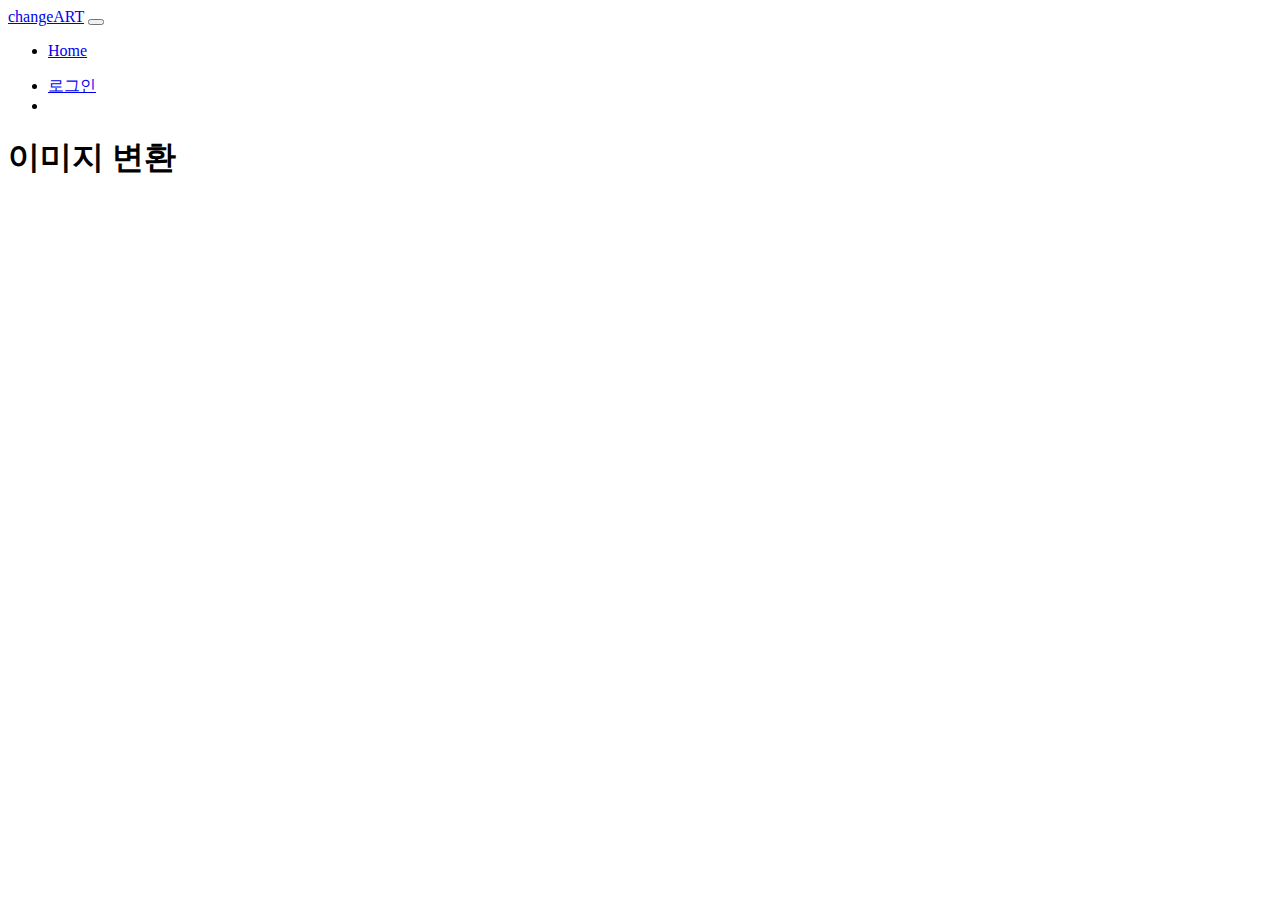
==== doc/change.html @ cb8f24ac ":sparkles:Feat: 전체html 상단바 삽입" ====
<!DOCTYPE html>
<html lang="en">

<head>
    <meta charset="UTF-8">
    <meta http-equiv="X-UA-Compatible" content="IE=edge">
    <meta name="viewport" content="width=device-width, initial-scale=1.0">
    <link rel="stylesheet" href="/css/common.css">
    <link rel="stylesheet" href="/css/change.css">
    <script src="../js/change.js"></script>
    <script src="../js/api.js"></script>
    <script src="../js/loader.js"></script>
    <title>ChangeART</title>
</head>

<body>
    <header></header>
    <h1>
        이미지 변환
    </h1>
</body>

</html>
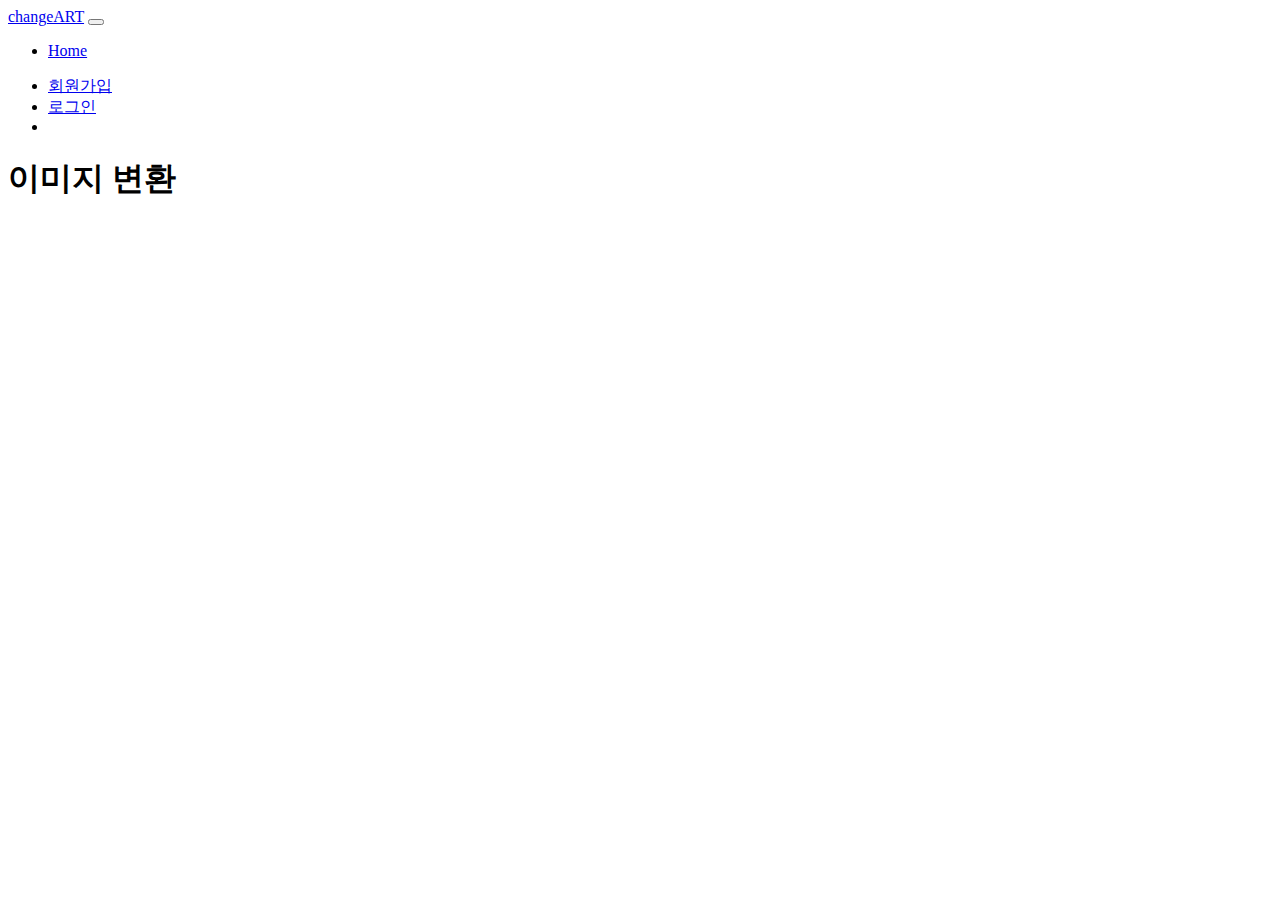
==== commit ed0b5d0a: "Merge pull request #19 from sdoram/feature/navbar" ====
--- a/doc/change.html
+++ b/doc/change.html
@@ -10,6 +10,12 @@
     <script src="../js/change.js"></script>
     <script src="../js/api.js"></script>
     <script src="../js/loader.js"></script>
+    <!-- 부트스트랩 -->
+    <link href="https://cdn.jsdelivr.net/npm/bootstrap@5.3.0-alpha3/dist/css/bootstrap.min.css" rel="stylesheet"
+        integrity="sha384-KK94CHFLLe+nY2dmCWGMq91rCGa5gtU4mk92HdvYe+M/SXH301p5ILy+dN9+nJOZ" crossorigin="anonymous">
+    <script src="https://cdn.jsdelivr.net/npm/bootstrap@5.3.0-alpha3/dist/js/bootstrap.bundle.min.js"
+        integrity="sha384-ENjdO4Dr2bkBIFxQpeoTz1HIcje39Wm4jDKdf19U8gI4ddQ3GYNS7NTKfAdVQSZe"
+        crossorigin="anonymous"></script>
     <title>ChangeART</title>
 </head>
 
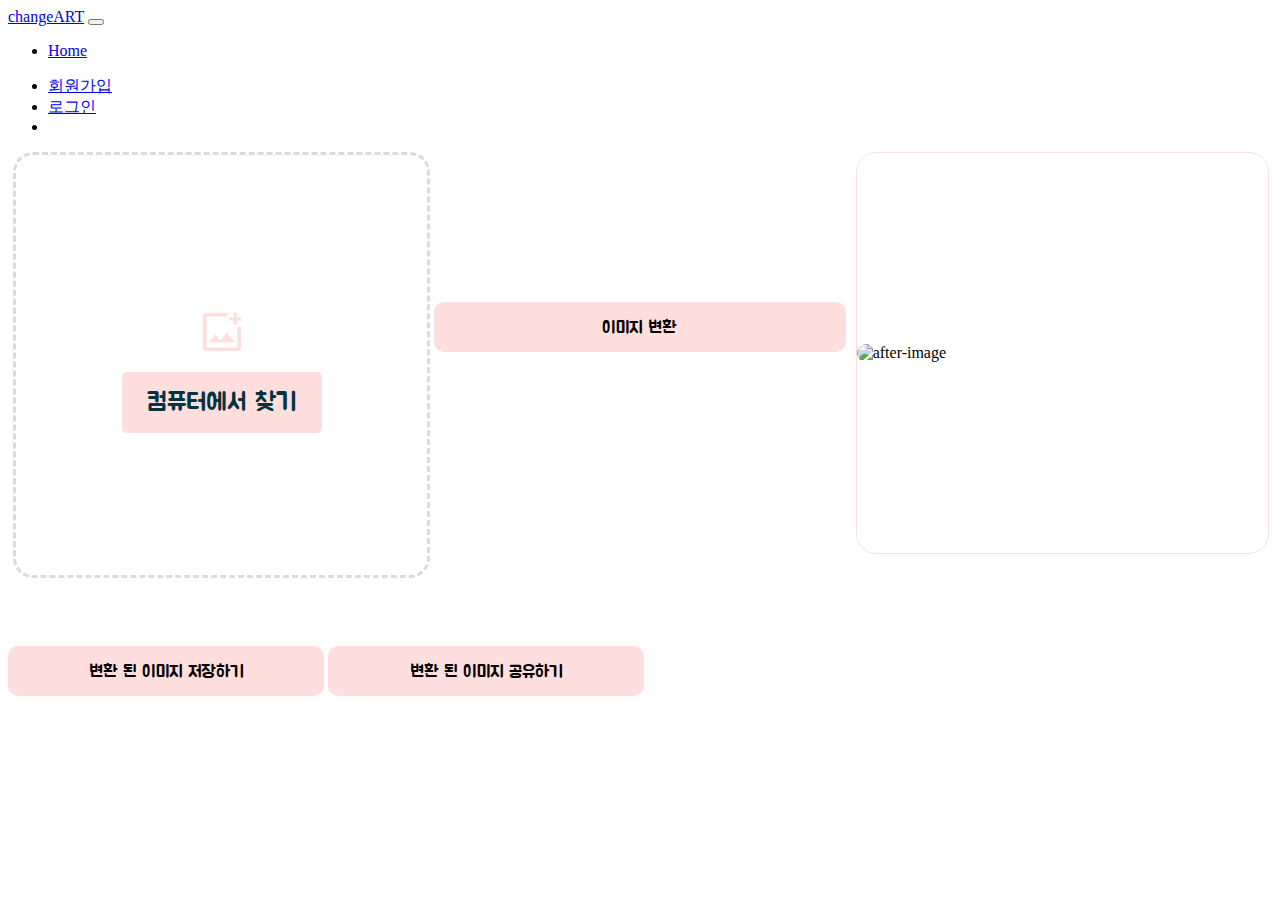
==== commit 84e6efc5: ":sparkles:Feat: 이미지 변환 html, css 기본 틀 작성 #8" ====
--- a/doc/change.html
+++ b/doc/change.html
@@ -5,25 +5,103 @@
     <meta charset="UTF-8">
     <meta http-equiv="X-UA-Compatible" content="IE=edge">
     <meta name="viewport" content="width=device-width, initial-scale=1.0">
-    <link rel="stylesheet" href="/css/common.css">
-    <link rel="stylesheet" href="/css/change.css">
-    <script src="../js/change.js"></script>
-    <script src="../js/api.js"></script>
-    <script src="../js/loader.js"></script>
+
     <!-- 부트스트랩 -->
     <link href="https://cdn.jsdelivr.net/npm/bootstrap@5.3.0-alpha3/dist/css/bootstrap.min.css" rel="stylesheet"
         integrity="sha384-KK94CHFLLe+nY2dmCWGMq91rCGa5gtU4mk92HdvYe+M/SXH301p5ILy+dN9+nJOZ" crossorigin="anonymous">
     <script src="https://cdn.jsdelivr.net/npm/bootstrap@5.3.0-alpha3/dist/js/bootstrap.bundle.min.js"
         integrity="sha384-ENjdO4Dr2bkBIFxQpeoTz1HIcje39Wm4jDKdf19U8gI4ddQ3GYNS7NTKfAdVQSZe"
         crossorigin="anonymous"></script>
+
+    <!-- 구글아이콘 -->
+    <link rel="stylesheet"
+        href="https://fonts.googleapis.com/css2?family=Material+Symbols+Outlined:opsz,wght,FILL,GRAD@20..48,100..700,0..1,-50..200" />
+
+    <!-- 제이쿼리 -->
+    <script src="https://ajax.googleapis.com/ajax/libs/jquery/3.5.1/jquery.min.js"></script>
+
+    <link rel="stylesheet" href="../css/common.css">
+    <link rel="stylesheet" href="../css/change.css">
+    <!-- <script src="../js/change.js"></script> -->
+
     <title>ChangeART</title>
 </head>
 
 <body>
-    <header></header>
-    <h1>
+    <div class="container">
+        <header
+            class="d-flex flex-wrap align-items-center justify-content-center justify-content-md-between py-3 mb-4 border-bottom">
+            <!-- <a href="/"> -->
+            <h1 style="font-family:'Jua', sans-serif; color: #F0EDCC;" onclick="location.href='/home.html'">
+            </h1>
+            </a>
+
+            <div class="userbutton col-md-3 text-end" style="font-family:'Jua', sans-serif;">
+                <button type="button" id="loginout" onclick="logout()" style="margin-right: 10px;">로그인</button>
+                <button type="button" onclick="location.href='/signup.html'">회원가입</button>
+            </div>
+        </header>
+    </div>
+    <!-- <h1>
         이미지 변환
-    </h1>
+    </h1> -->
+
+
+    <div>
+
+        <div class="container">
+            <div class="parent">
+
+                <div class="child1">
+                    <div class="drag-area">
+                        <div id="drop-file" class="drag-file">
+                            <span class="material-symbols-outlined" style="font-size: 50px;">add_photo_alternate</span>
+                            <header> </header>
+                            <img src="" alt="미리보기 이미지" class="preview">
+                        </div>
+                        <label class="file-label" for="chooseFile">컴퓨터에서 찾기</label>
+                        <input class="file" id="chooseFile" type="file" onChange="dropFile.handleFiles(this.files)"
+                            accept="image/png, image/jpeg, image/jpg">
+                    </div>
+                </div>
+                <div class="child2">
+                    <div class="select-box">
+
+                    </div>
+                    <div>
+                        <button type="button" class="button button5" onclick="transferImage()" id="img_upload_btn">이미지
+                            변환
+                        </button>
+
+                    </div>
+                </div>
+                <div class="child3">
+                    <div class="after-image-box">
+                        <img src="../img/non_image.png" alt="after-image" class="after-image"
+                            onclick="window.open(this.src)" id="after_image">
+                    </div>
+                </div>
+
+            </div>
+            <br>
+            <div>
+                <div>
+                    <button type="button" class="button button6" onclick="" id="img_save_btn">변환 된 이미지
+                        저장하기
+                    </button>
+                    <button type="button" class="button button6" onclick="" id="img_post_btn">변환 된 이미지
+                        공유하기
+                    </button>
+                </div>
+            </div>
+
+        </div>
+    </div>
+    <script src="../js/api.js"></script>
+    <script src="../js/loader.js"></script>
+    <script src="../js/change.js"></script>
+
 </body>
 
+
 </html>--- a/css/change.css
+++ b/css/change.css
@@ -0,0 +1,197 @@
+/*폰트s*/
+@import url('https://fonts.googleapis.com/css2?family=Jua&display=swap');
+
+
+.drag-file .preview {
+    display: none;
+}
+
+.file {
+    display: none;
+}
+
+.userbutton button {
+    height: 40px;
+    background-color: #ffdede;
+    color: #02343F;
+    border: none;
+    padding: 8px;
+    border-radius: 5px;
+    box-shadow: 0 0 40px 40px #ffdede inset, 0 0 0 0 #ffdede;
+    -webkit-transition: all 150ms ease-in-out;
+    transition: all 150ms ease-in-out;
+}
+
+.userbutton button:hover {
+    box-shadow: 0 0 10px 0 #ffdede inset, 0 0 10px 4px #ffdede;
+}
+
+
+.parent {
+    display: flex;
+}
+
+.child1 {
+    flex: 1;
+    margin-left: 5px;
+    margin-right: 5px;
+}
+
+.child2 {
+    flex: 1;
+    margin-left: 5px;
+    margin-right: 5px;
+    align-items: center;
+}
+
+.child3 {
+    flex: 1;
+    margin-left: 5px;
+    margin-right: 5px;
+}
+
+.drag-area {
+    border: 3px dashed #dbdbdb;
+    height: 400px;
+    width: 100%;
+    border-radius: 20px;
+    display: flex;
+    align-items: center;
+    justify-content: center;
+    flex-direction: column;
+    font-family: 'Jua', sans-serif;
+    overflow: hidden;
+
+    text-align: center;
+    padding: 10px 0;
+    cursor: pointer;
+}
+
+.drag-area.active {
+    border: 2px solid #ffdede;
+}
+
+.drag-area .icon {
+    font-size: 100px;
+    color: #ffdede;
+}
+
+.drag-area header {
+    font-size: 30px;
+    font-weight: 500;
+    color: #ffdede;
+}
+
+.drag-area span {
+    font-size: 25px;
+    font-weight: 500;
+    color: #ffdede;
+    margin: 10px 0 15px 0;
+}
+
+.drag-area label {
+    padding: 15px 25px;
+    font-size: 25px;
+    font-weight: 500;
+    border: none;
+    outline: none;
+    background: #ffdede;
+    color: #02343F;
+    border-radius: 5px;
+    cursor: pointer;
+}
+
+.drag-area label:hover {
+    box-shadow: 0 0 10px 0 #ffdede inset, 0 0 10px 4px #ffdede;
+}
+
+.drag-area img {
+    width: 100%;
+    object-fit: cover;
+    border-radius: 20px;
+}
+
+
+.button {
+    width: 49%;
+    height: 145px;
+    cursor: pointer;
+    border: 2px solid rgba(111, 111, 211, 0);
+    border-radius: 20px;
+    outline: none;
+    transition: .3s;
+    margin-top: 3px;
+}
+
+.button5 {
+    font-family: 'Jua', sans-serif;
+    width: 100%;
+    height: 50px;
+    margin-top: 150px;
+    background: #ffdede;
+    border-radius: 10px;
+    font-size: 17px;
+}
+
+.button6 {
+    font-family: 'Jua', sans-serif;
+    width: 25%;
+    height: 50px;
+    margin-top: 50px;
+    background: #ffdede;
+    border-radius: 10px;
+    font-size: 17px;
+}
+
+.button:focus {
+    border: 3px solid #ffdede;
+    box-shadow: 0px 0px 0px 1px rgb(58, 58, 110);
+    animation: anim-shadow .3s forwards;
+}
+
+.button:hover {
+    box-shadow: 0 0 10px 0 #ffdede inset, 0 0 10px 4px #ffdede;
+}
+
+@keyframes anim-shadow {
+    100% {
+        box-shadow: 0px 0px 50px 20px rgba(111, 111, 211, 0);
+    }
+}
+
+.child2 header {
+    font-family: 'Jua', sans-serif;
+    font-size: 30px;
+    font-weight: 500;
+    color: #ffdede;
+    display: flex;
+    align-items: center;
+    justify-content: center;
+    flex-direction: column;
+}
+
+
+.after-image-box {
+    border: 1px solid #ffdede;
+    border-radius: 20px;
+    height: 400px;
+    width: 100%;
+    overflow: hidden;
+    margin: 0 auto;
+    display: flex;
+    align-items: center;
+    justify-content: center;
+    flex-direction: column;
+    overflow: hidden;
+}
+
+.after-image {
+    width: 100%;
+    object-fit: cover;
+    border-radius: 20px;
+}
+
+.center-content {
+    margin: 50px auto 0px auto;
+    padding: 40px;
+}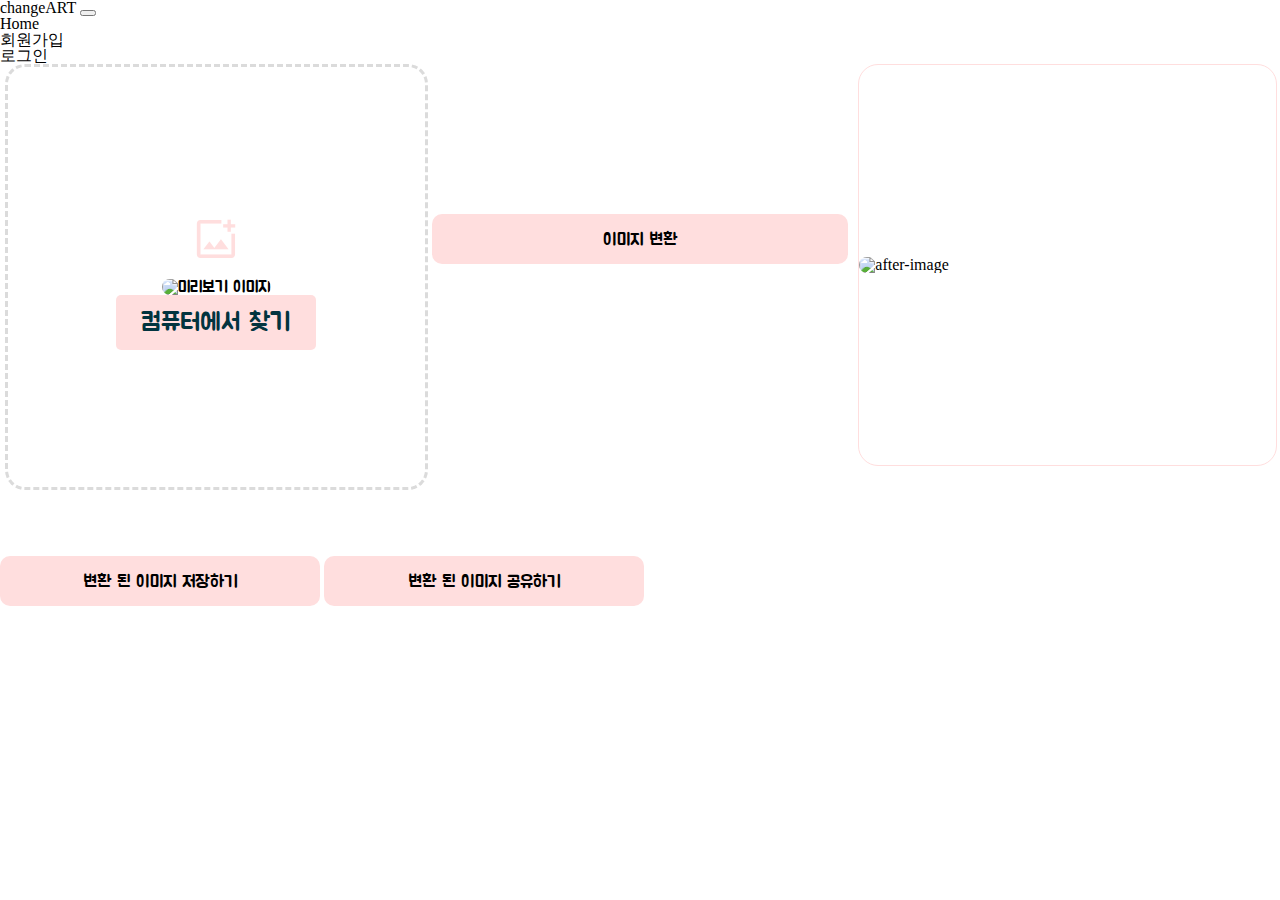
==== commit 13bbc1d2: ":sparkles:Feat: 이미지 저장 기능 추가 #8" ====
--- a/doc/change.html
+++ b/doc/change.html
@@ -19,6 +19,7 @@
 
     <!-- 제이쿼리 -->
     <script src="https://ajax.googleapis.com/ajax/libs/jquery/3.5.1/jquery.min.js"></script>
+    <script src="https://cdnjs.cloudflare.com/ajax/libs/axios/0.19.2/axios.min.js"></script>
 
     <link rel="stylesheet" href="../css/common.css">
     <link rel="stylesheet" href="../css/change.css">
@@ -57,7 +58,7 @@
                         <div id="drop-file" class="drag-file">
                             <span class="material-symbols-outlined" style="font-size: 50px;">add_photo_alternate</span>
                             <header> </header>
-                            <img src="" alt="미리보기 이미지" class="preview">
+                            <img src="" alt="미리보기 이미지" class="before-image">
                         </div>
                         <label class="file-label" for="chooseFile">컴퓨터에서 찾기</label>
                         <input class="file" id="chooseFile" type="file" onChange="dropFile.handleFiles(this.files)"
@@ -69,7 +70,7 @@
 
                     </div>
                     <div>
-                        <button type="button" class="button button5" onclick="transferImage()" id="img_upload_btn">이미지
+                        <button type="button" class="button button5" onclick="uploadImage()" id="img_upload_btn">이미지
                             변환
                         </button>
 
@@ -86,9 +87,9 @@
             <br>
             <div>
                 <div>
-                    <button type="button" class="button button6" onclick="" id="img_save_btn">변환 된 이미지
-                        저장하기
-                    </button>
+                    <button type="button" class="button button6" id="img_save_btn" onclick="downloadImage()">변환 된 이미지
+                        저장하기</button>
+
                     <button type="button" class="button button6" onclick="" id="img_post_btn">변환 된 이미지
                         공유하기
                     </button>
--- a/css/common.css
+++ b/css/common.css
@@ -0,0 +1,45 @@
+html,body,div,span,applet,object,iframe,h1,h2,h3,h4,h5,h6,p,blockquote,pre,
+a,abbr,acronym,address,big,cite,code,del,dfn,em,img,ins,kbd,q,s,samp,small,
+strike,strong,sub,sup,tt,var,b,u,i,center,dl,dt,dd,ol,ul,li,fieldset,form,
+label,legend,table,caption,tbody,tfoot,thead,tr,th,td,article,aside,canvas,
+details,embed,figure,figcaption,footer,header,hgroup,menu,nav,output,ruby,
+section,summary,time,mark,audio,video {
+    margin: 0;
+    padding: 0;
+    border: 0;
+    font-size: 100%;
+    font: inherit;
+    vertical-align: baseline;
+}
+
+/* HTML5 display-role reset for older browsers */
+article,aside,details,figcaption,figure,footer,header,hgroup,menu,nav,section {
+    display: block;
+}
+
+body {
+    line-height: 1;
+}
+
+ol,ul {
+    list-style: none;
+}
+
+a {
+    color: inherit;
+    text-decoration: none;
+}
+
+blockquote,q {
+    quotes: none;
+}
+
+blockquote:before,blockquote:after,q:before,q:after {
+    content: "";
+    content: none;
+}
+
+table {
+    border-collapse: collapse;
+    border-spacing: 0;
+}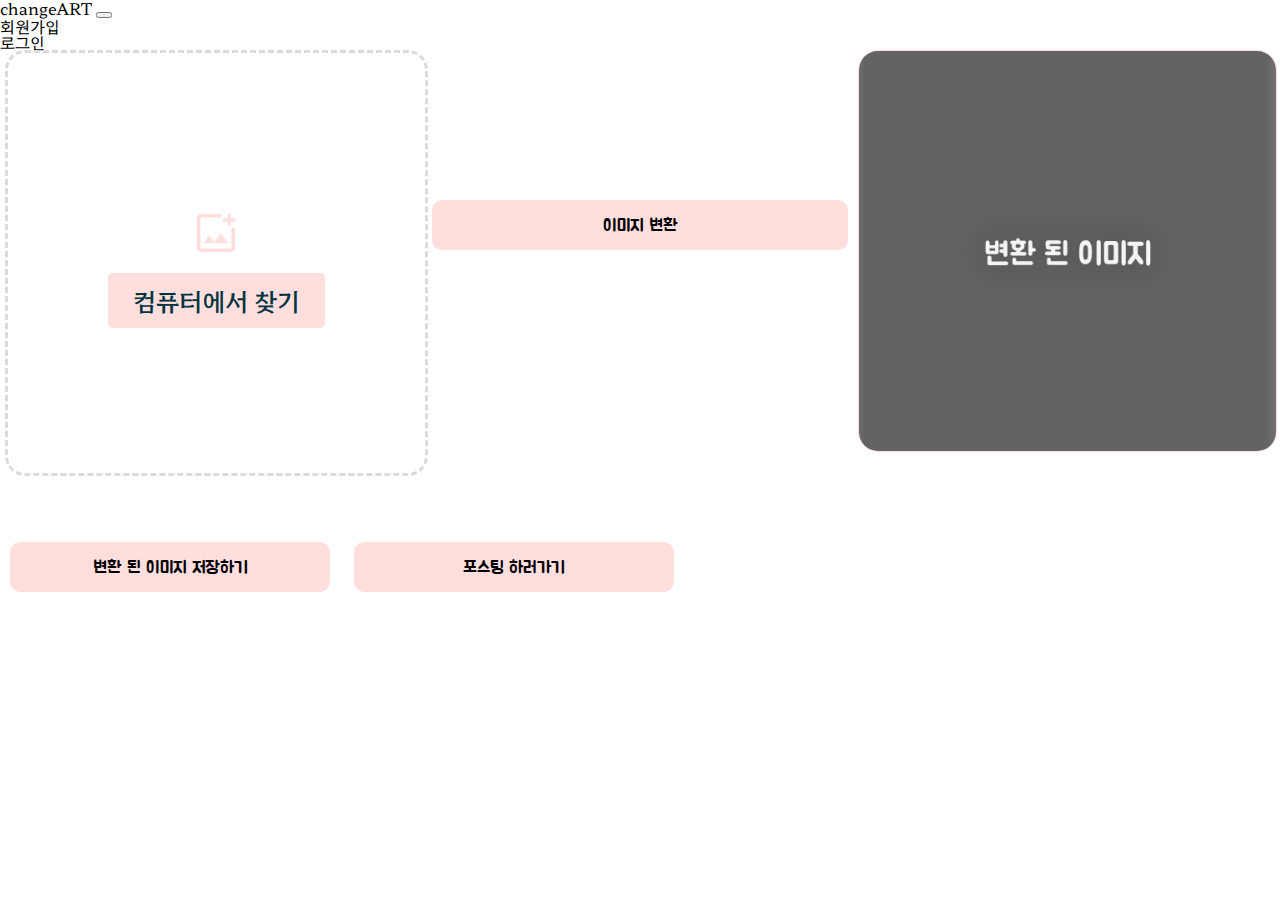
==== commit c0dc9fd8: "Merge pull request #60 from sdoram/develop" ====
--- a/doc/change.html
+++ b/doc/change.html
@@ -7,6 +7,7 @@
     <meta name="viewport" content="width=device-width, initial-scale=1.0">
 
     <!-- 부트스트랩 -->
+    <link rel="stylesheet" href="../css/common.css">
     <link href="https://cdn.jsdelivr.net/npm/bootstrap@5.3.0-alpha3/dist/css/bootstrap.min.css" rel="stylesheet"
         integrity="sha384-KK94CHFLLe+nY2dmCWGMq91rCGa5gtU4mk92HdvYe+M/SXH301p5ILy+dN9+nJOZ" crossorigin="anonymous">
     <script src="https://cdn.jsdelivr.net/npm/bootstrap@5.3.0-alpha3/dist/js/bootstrap.bundle.min.js"
@@ -21,81 +22,53 @@
     <script src="https://ajax.googleapis.com/ajax/libs/jquery/3.5.1/jquery.min.js"></script>
     <script src="https://cdnjs.cloudflare.com/ajax/libs/axios/0.19.2/axios.min.js"></script>
 
-    <link rel="stylesheet" href="../css/common.css">
     <link rel="stylesheet" href="../css/change.css">
-    <!-- <script src="../js/change.js"></script> -->
 
     <title>ChangeART</title>
 </head>
 
 <body>
+    <header></header>
+
     <div class="container">
-        <header
-            class="d-flex flex-wrap align-items-center justify-content-center justify-content-md-between py-3 mb-4 border-bottom">
-            <!-- <a href="/"> -->
-            <h1 style="font-family:'Jua', sans-serif; color: #F0EDCC;" onclick="location.href='/home.html'">
-            </h1>
-            </a>
+        <div class="parent">
 
-            <div class="userbutton col-md-3 text-end" style="font-family:'Jua', sans-serif;">
-                <button type="button" id="loginout" onclick="logout()" style="margin-right: 10px;">로그인</button>
-                <button type="button" onclick="location.href='/signup.html'">회원가입</button>
+            <div class="child1">
+                <div class="drag-area">
+                    <div id="drop-file" class="drag-file">
+                        <span class="material-symbols-outlined" style="font-size: 50px;">add_photo_alternate</span>
+                        <header> </header>
+                        <img src="" alt="미리보기 이미지" class="before-image">
+                    </div>
+                    <label class="file-label" for="chooseFile">컴퓨터에서 찾기</label>
+                    <input class="file" id="chooseFile" type="file" onChange="dropFile.handleFiles(this.files)"
+                        accept="image/png, image/jpeg, image/jpg">
+                </div>
             </div>
-        </header>
-    </div>
-    <!-- <h1>
-        이미지 변환
-    </h1> -->
+            <div class="child2">
+                <div class="select-box">
 
-
-    <div>
-
-        <div class="container">
-            <div class="parent">
-
-                <div class="child1">
-                    <div class="drag-area">
-                        <div id="drop-file" class="drag-file">
-                            <span class="material-symbols-outlined" style="font-size: 50px;">add_photo_alternate</span>
-                            <header> </header>
-                            <img src="" alt="미리보기 이미지" class="before-image">
-                        </div>
-                        <label class="file-label" for="chooseFile">컴퓨터에서 찾기</label>
-                        <input class="file" id="chooseFile" type="file" onChange="dropFile.handleFiles(this.files)"
-                            accept="image/png, image/jpeg, image/jpg">
-                    </div>
                 </div>
-                <div class="child2">
-                    <div class="select-box">
-
-                    </div>
-                    <div>
-                        <button type="button" class="button button5" onclick="uploadImage()" id="img_upload_btn">이미지
-                            변환
-                        </button>
-
-                    </div>
+                <div>
+                    <button type="button" class="button button5" onclick="uploadImage()" id="img_upload_btn">이미지
+                        변환 </button>
                 </div>
-                <div class="child3">
-                    <div class="after-image-box">
-                        <img src="../img/non_image.png" alt="after-image" class="after-image"
-                            onclick="window.open(this.src)" id="after_image">
-                    </div>
-                </div>
-
             </div>
-            <br>
-            <div>
-                <div>
-                    <button type="button" class="button button6" id="img_save_btn" onclick="downloadImage()">변환 된 이미지
-                        저장하기</button>
-
-                    <button type="button" class="button button6" onclick="" id="img_post_btn">변환 된 이미지
-                        공유하기
-                    </button>
+            <div class="child3">
+                <div class="after-image-box">
+                    <img src="../img/non_image.png" alt="after-image" class="after-image"
+                        onclick="window.open(this.src)" id="after_image">
                 </div>
             </div>
 
+        </div>
+        <br>
+        <div>
+            <button type="button" class="button button6 btn_group" id="img_save_btn" onclick="downloadImage()">변환 된 이미지
+                저장하기</button>
+
+            <button type="button" class="button button6" onclick="handleMoveCreate()" id="img_post_btn">포스팅 하러가기
+            </button>
         </div>
     </div>
     <script src="../js/api.js"></script>
@@ -104,5 +77,4 @@
 
 </body>
 
-
 </html>--- a/css/common.css
+++ b/css/common.css
@@ -1,3 +1,12 @@
+@import url('https://fonts.googleapis.com/css2?family=Hahmlet:wght@100;200;300;400;500;600;700;800;900&display=swap');
+
+* {
+    font-family: 'Hahmlet', serif;
+    font-weight: 200px;
+}
+/*font-weight: 100, 200, 300, 400, 500, 600, 700, 800, 900,*/
+
+
 html,body,div,span,applet,object,iframe,h1,h2,h3,h4,h5,h6,p,blockquote,pre,
 a,abbr,acronym,address,big,cite,code,del,dfn,em,img,ins,kbd,q,s,samp,small,
 strike,strong,sub,sup,tt,var,b,u,i,center,dl,dt,dd,ol,ul,li,fieldset,form,
@@ -8,7 +17,7 @@
     padding: 0;
     border: 0;
     font-size: 100%;
-    font: inherit;
+    /* font: inherit; */
     vertical-align: baseline;
 }
 
--- a/css/change.css
+++ b/css/change.css
@@ -1,31 +1,13 @@
 /*폰트s*/
 @import url('https://fonts.googleapis.com/css2?family=Jua&display=swap');
 
-
-.drag-file .preview {
+.drag-file .before-image {
     display: none;
 }
 
 .file {
     display: none;
 }
-
-.userbutton button {
-    height: 40px;
-    background-color: #ffdede;
-    color: #02343F;
-    border: none;
-    padding: 8px;
-    border-radius: 5px;
-    box-shadow: 0 0 40px 40px #ffdede inset, 0 0 0 0 #ffdede;
-    -webkit-transition: all 150ms ease-in-out;
-    transition: all 150ms ease-in-out;
-}
-
-.userbutton button:hover {
-    box-shadow: 0 0 10px 0 #ffdede inset, 0 0 10px 4px #ffdede;
-}
-
 
 .parent {
     display: flex;
@@ -113,7 +95,7 @@
 
 
 .button {
-    width: 49%;
+    width: 45%;
     height: 145px;
     cursor: pointer;
     border: 2px solid rgba(111, 111, 211, 0);
@@ -137,7 +119,7 @@
     font-family: 'Jua', sans-serif;
     width: 25%;
     height: 50px;
-    margin-top: 50px;
+    margin: 50px 10px 0px 10px;
     background: #ffdede;
     border-radius: 10px;
     font-size: 17px;
